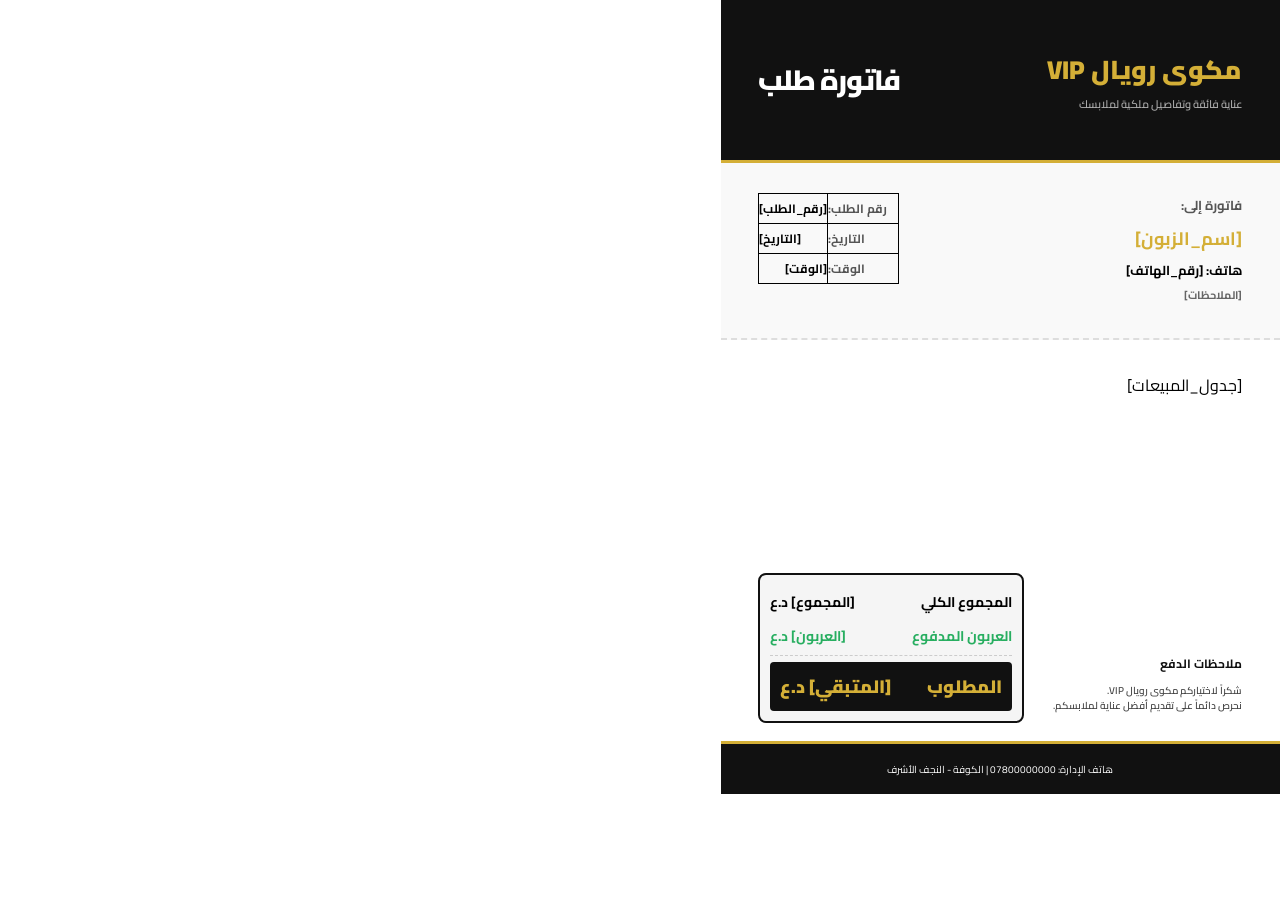
==== invoice_template.html @ bf303641 "Create invoice_template.html" ====
<!DOCTYPE html>
<html lang="ar" dir="rtl">
<head>
    <meta charset="UTF-8">
    <title>فاتورة رويال</title>
    <style>
        @import url('https://fonts.googleapis.com/css2?family=Cairo:wght@400;600;700;900&display=swap');
        
        /* إجبار الطابعة على مقاس A5 وإلغاء أي هوامش افتراضية */
        @page { size: 148mm 210mm; margin: 0; }
        
        body {
            font-family: 'Cairo', sans-serif;
            margin: 0; padding: 0;
            width: 148mm; height: 210mm;
            box-sizing: border-box;
            background-color: #fff;
            color: #000;
            -webkit-print-color-adjust: exact !important; 
            print-color-adjust: exact !important;
            overflow: hidden;
            display: flex;
            flex-direction: column;
        }

        /* الرأس الأسود الفخم (يطابق صورتك) */
        .top-header {
            background-color: #111;
            color: #fff;
            padding: 12mm 10mm;
            display: flex;
            justify-content: space-between;
            align-items: center;
            border-bottom: 3px solid #D4AF37;
        }

        .shop-info h1 { margin: 0; font-size: 26px; color: #D4AF37; font-weight: 900; }
        .shop-info p { margin: 0; font-size: 11px; color: #aaa; font-weight: 600; }
        
        .invoice-title {
            text-align: left;
        }
        .invoice-title h2 { margin: 0; font-size: 28px; font-weight: 900; letter-spacing: -1px; }

        /* منطقة المعلومات (رقم الطلب والزبون) */
        .info-section {
            padding: 8mm 10mm;
            display: flex;
            justify-content: space-between;
            background-color: #f9f9f9;
            border-bottom: 2px dashed #ddd;
        }

        .info-block { width: 48%; }
        .info-block h3 { margin: 0 0 5px 0; font-size: 13px; color: #555; }
        .info-block p { margin: 3px 0; font-size: 13px; font-weight: 700; }
        
        .info-table { border-collapse: collapse; font-size: 13px; font-weight: 700; }
        .info-table td { padding: 3px 0; }
        .info-table .lbl { color: #555; width: 70px; }

        /* جدول المبيعات */
        .items-section {
            flex: 1; /* يأخذ المساحة المتبقية لدفع الفوتر للأسفل */
            padding: 8mm 10mm;
        }

        /* هذا التنسيق سيؤثر على الجدول الذي نرسله من الجافاسكريبت */
        table { width: 100%; border-collapse: collapse; margin-bottom: 10px; border: 2px solid #000; }
        th { background-color: #111 !important; color: #D4AF37 !important; padding: 6px; font-size: 12px; }
        td { border: 1px solid #000; padding: 6px; font-size: 12px; font-weight: 700; }

        /* منطقة المجاميع والملاحظات */
        .bottom-section {
            padding: 5mm 10mm;
            display: flex;
            justify-content: space-between;
            align-items: flex-end;
        }

        .notes-box {
            width: 45%;
            font-size: 10px;
            color: #444;
            line-height: 1.5;
            font-weight: 600;
        }
        .notes-box h4 { margin: 0 0 5px 0; color: #111; font-size: 12px; }

        .totals-box {
            width: 50%;
            background: #f5f5f5;
            border: 2px solid #111;
            border-radius: 8px;
            padding: 10px;
        }
        .total-row {
            display: flex;
            justify-content: space-between;
            font-size: 14px;
            font-weight: 700;
            padding: 4px 0;
        }
        .total-row.deposit { color: #27ae60; border-bottom: 1px dashed #ccc; padding-bottom: 6px; margin-bottom: 6px; }
        .total-row.final {
            background-color: #111;
            color: #D4AF37;
            padding: 8px 10px;
            border-radius: 4px;
            font-size: 18px;
            font-weight: 900;
            margin-top: 5px;
        }

        /* التذييل السفلي الملاصق للورقة */
        .footer {
            background-color: #111;
            color: #fff;
            text-align: center;
            padding: 4mm 10mm;
            font-size: 10px;
            border-top: 3px solid #D4AF37;
        }
    </style>
</head>
<body>

    <div class="top-header">
        <div class="shop-info">
            <h1>مكوى رويال VIP</h1>
            <p>عناية فائقة وتفاصيل ملكية لملابسك</p>
        </div>
        <div class="invoice-title">
            <h2>فاتورة طلب</h2>
        </div>
    </div>

    <div class="info-section">
        <div class="info-block">
            <h3>فاتورة إلى:</h3>
            <p style="font-size: 18px; color: #D4AF37;">[اسم_الزبون]</p>
            <p>هاتف: <span dir="ltr">[رقم_الهاتف]</span></p>
            <p style="color: #666; font-size: 11px;">[الملاحظات]</p>
        </div>
        
        <div class="info-block" style="text-align: left;">
            <table class="info-table" style="margin-right: auto; width: auto; border: none;">
                <tr><td class="lbl">رقم الطلب:</td><td>[رقم_الطلب]</td></tr>
                <tr><td class="lbl">التاريخ:</td><td>[التاريخ]</td></tr>
                <tr><td class="lbl">الوقت:</td><td dir="ltr" style="text-align: right;">[الوقت]</td></tr>
            </table>
        </div>
    </div>

    <div class="items-section">
        [جدول_المبيعات]
    </div>

    <div class="bottom-section">
        <div class="notes-box">
            <h4>ملاحظات الدفع</h4>
            <p>شكراً لاختياركم مكوى رويال VIP.<br>نحرص دائماً على تقديم أفضل عناية لملابسكم.</p>
        </div>
        
        <div class="totals-box">
            <div class="total-row">
                <span>المجموع الكلي</span>
                <span>[المجموع] د.ع</span>
            </div>
            <div class="total-row deposit">
                <span>العربون المدفوع</span>
                <span>[العربون] د.ع</span>
            </div>
            <div class="total-row final">
                <span>المطلوب</span>
                <span>[المتبقي] د.ع</span>
            </div>
        </div>
    </div>

    <div class="footer">
        هاتف الإدارة: 07800000000 | الكوفة - النجف الأشرف
    </div>

</body>
</html>
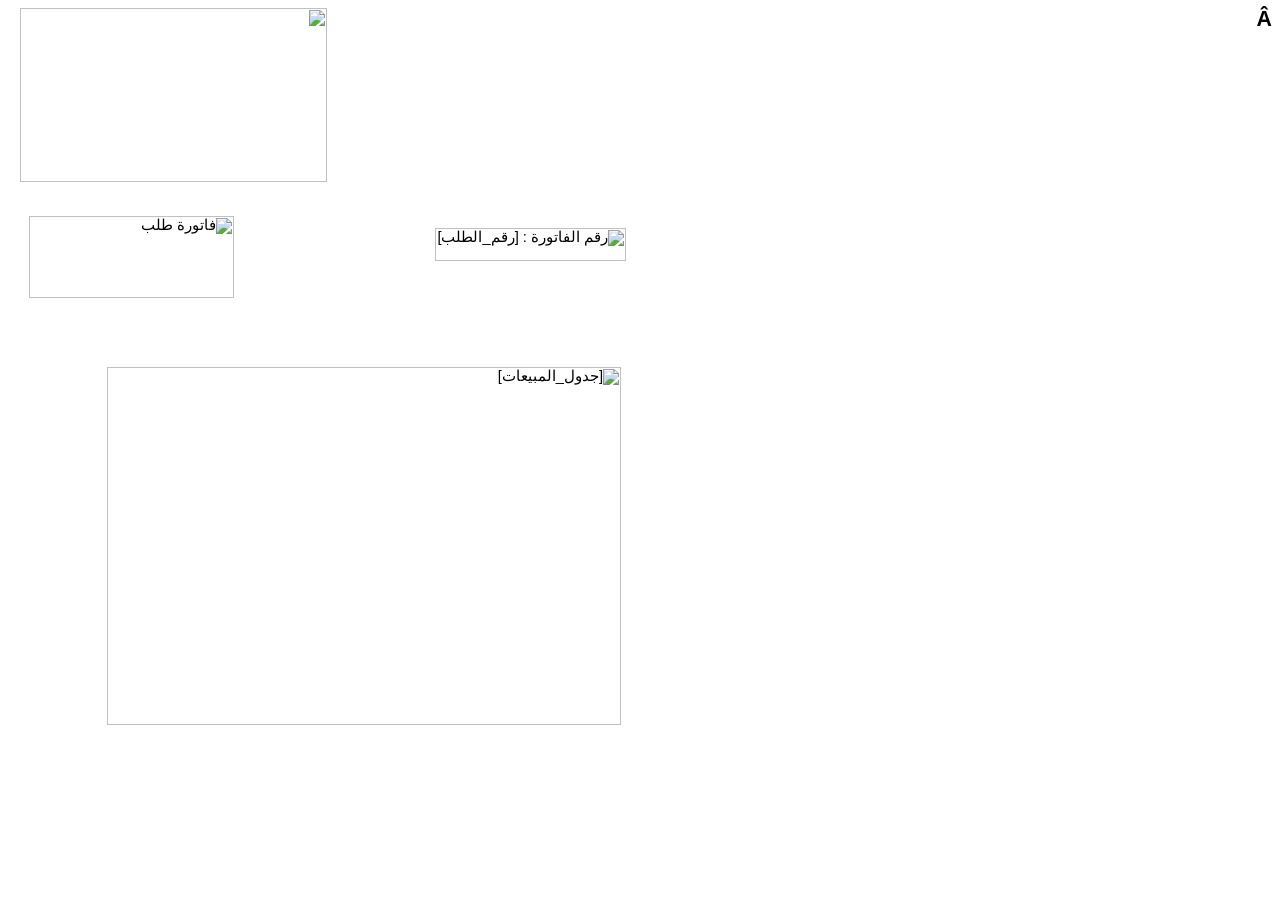
==== commit 7c6cb2cf: "Rename invoice_template.htm to invoice_template.html" ====
--- a/invoice_template.html
+++ b/invoice_template.html
@@ -1,186 +1,58 @@
-<!DOCTYPE html>
-<html lang="ar" dir="rtl">
-<head>
-    <meta charset="UTF-8">
-    <title>فاتورة رويال</title>
-    <style>
-        @import url('https://fonts.googleapis.com/css2?family=Cairo:wght@400;600;700;900&display=swap');
-        
-        /* إجبار الطابعة على مقاس A5 وإلغاء أي هوامش افتراضية */
-        @page { size: 148mm 210mm; margin: 0; }
-        
-        body {
-            font-family: 'Cairo', sans-serif;
-            margin: 0; padding: 0;
-            width: 148mm; height: 210mm;
-            box-sizing: border-box;
-            background-color: #fff;
-            color: #000;
-            -webkit-print-color-adjust: exact !important; 
-            print-color-adjust: exact !important;
-            overflow: hidden;
-            display: flex;
-            flex-direction: column;
-        }
-
-        /* الرأس الأسود الفخم (يطابق صورتك) */
-        .top-header {
-            background-color: #111;
-            color: #fff;
-            padding: 12mm 10mm;
-            display: flex;
-            justify-content: space-between;
-            align-items: center;
-            border-bottom: 3px solid #D4AF37;
-        }
-
-        .shop-info h1 { margin: 0; font-size: 26px; color: #D4AF37; font-weight: 900; }
-        .shop-info p { margin: 0; font-size: 11px; color: #aaa; font-weight: 600; }
-        
-        .invoice-title {
-            text-align: left;
-        }
-        .invoice-title h2 { margin: 0; font-size: 28px; font-weight: 900; letter-spacing: -1px; }
-
-        /* منطقة المعلومات (رقم الطلب والزبون) */
-        .info-section {
-            padding: 8mm 10mm;
-            display: flex;
-            justify-content: space-between;
-            background-color: #f9f9f9;
-            border-bottom: 2px dashed #ddd;
-        }
-
-        .info-block { width: 48%; }
-        .info-block h3 { margin: 0 0 5px 0; font-size: 13px; color: #555; }
-        .info-block p { margin: 3px 0; font-size: 13px; font-weight: 700; }
-        
-        .info-table { border-collapse: collapse; font-size: 13px; font-weight: 700; }
-        .info-table td { padding: 3px 0; }
-        .info-table .lbl { color: #555; width: 70px; }
-
-        /* جدول المبيعات */
-        .items-section {
-            flex: 1; /* يأخذ المساحة المتبقية لدفع الفوتر للأسفل */
-            padding: 8mm 10mm;
-        }
-
-        /* هذا التنسيق سيؤثر على الجدول الذي نرسله من الجافاسكريبت */
-        table { width: 100%; border-collapse: collapse; margin-bottom: 10px; border: 2px solid #000; }
-        th { background-color: #111 !important; color: #D4AF37 !important; padding: 6px; font-size: 12px; }
-        td { border: 1px solid #000; padding: 6px; font-size: 12px; font-weight: 700; }
-
-        /* منطقة المجاميع والملاحظات */
-        .bottom-section {
-            padding: 5mm 10mm;
-            display: flex;
-            justify-content: space-between;
-            align-items: flex-end;
-        }
-
-        .notes-box {
-            width: 45%;
-            font-size: 10px;
-            color: #444;
-            line-height: 1.5;
-            font-weight: 600;
-        }
-        .notes-box h4 { margin: 0 0 5px 0; color: #111; font-size: 12px; }
-
-        .totals-box {
-            width: 50%;
-            background: #f5f5f5;
-            border: 2px solid #111;
-            border-radius: 8px;
-            padding: 10px;
-        }
-        .total-row {
-            display: flex;
-            justify-content: space-between;
-            font-size: 14px;
-            font-weight: 700;
-            padding: 4px 0;
-        }
-        .total-row.deposit { color: #27ae60; border-bottom: 1px dashed #ccc; padding-bottom: 6px; margin-bottom: 6px; }
-        .total-row.final {
-            background-color: #111;
-            color: #D4AF37;
-            padding: 8px 10px;
-            border-radius: 4px;
-            font-size: 18px;
-            font-weight: 900;
-            margin-top: 5px;
-        }
-
-        /* التذييل السفلي الملاصق للورقة */
-        .footer {
-            background-color: #111;
-            color: #fff;
-            text-align: center;
-            padding: 4mm 10mm;
-            font-size: 10px;
-            border-top: 3px solid #D4AF37;
-        }
-    </style>
-</head>
-<body>
-
-    <div class="top-header">
-        <div class="shop-info">
-            <h1>مكوى رويال VIP</h1>
-            <p>عناية فائقة وتفاصيل ملكية لملابسك</p>
-        </div>
-        <div class="invoice-title">
-            <h2>فاتورة طلب</h2>
-        </div>
-    </div>
-
-    <div class="info-section">
-        <div class="info-block">
-            <h3>فاتورة إلى:</h3>
-            <p style="font-size: 18px; color: #D4AF37;">[اسم_الزبون]</p>
-            <p>هاتف: <span dir="ltr">[رقم_الهاتف]</span></p>
-            <p style="color: #666; font-size: 11px;">[الملاحظات]</p>
-        </div>
-        
-        <div class="info-block" style="text-align: left;">
-            <table class="info-table" style="margin-right: auto; width: auto; border: none;">
-                <tr><td class="lbl">رقم الطلب:</td><td>[رقم_الطلب]</td></tr>
-                <tr><td class="lbl">التاريخ:</td><td>[التاريخ]</td></tr>
-                <tr><td class="lbl">الوقت:</td><td dir="ltr" style="text-align: right;">[الوقت]</td></tr>
-            </table>
-        </div>
-    </div>
-
-    <div class="items-section">
-        [جدول_المبيعات]
-    </div>
-
-    <div class="bottom-section">
-        <div class="notes-box">
-            <h4>ملاحظات الدفع</h4>
-            <p>شكراً لاختياركم مكوى رويال VIP.<br>نحرص دائماً على تقديم أفضل عناية لملابسكم.</p>
-        </div>
-        
-        <div class="totals-box">
-            <div class="total-row">
-                <span>المجموع الكلي</span>
-                <span>[المجموع] د.ع</span>
-            </div>
-            <div class="total-row deposit">
-                <span>العربون المدفوع</span>
-                <span>[العربون] د.ع</span>
-            </div>
-            <div class="total-row final">
-                <span>المطلوب</span>
-                <span>[المتبقي] د.ع</span>
-            </div>
-        </div>
-    </div>
-
-    <div class="footer">
-        هاتف الإدارة: 07800000000 | الكوفة - النجف الأشرف
-    </div>
-
-</body>
-</html>
+<html>
+
+<head>
+<meta http-equiv=Content-Type content="text/html; charset=windows-1252">
+<meta name=Generator content="Microsoft Word 15 (filtered)">
+<style>
+<!--
+ /* Font Definitions */
+ @font-face
+	{font-family:"Cambria Math";
+	panose-1:2 4 5 3 5 4 6 3 2 4;}
+@font-face
+	{font-family:Aptos;}
+ /* Style Definitions */
+ p.MsoNormal, li.MsoNormal, div.MsoNormal
+	{margin-top:0cm;
+	margin-right:0cm;
+	margin-bottom:8.0pt;
+	margin-left:0cm;
+	line-height:107%;
+	font-size:11.0pt;
+	font-family:"Aptos",sans-serif;}
+.MsoPapDefault
+	{margin-bottom:8.0pt;
+	line-height:107%;}
+@page WordSection1
+	{size:419.55pt 595.3pt;
+	margin:36.0pt 36.0pt 36.0pt 36.0pt;}
+div.WordSection1
+	{page:WordSection1;}
+-->
+</style>
+
+</head>
+
+<body lang=EN-US style='word-wrap:break-word'>
+
+<div class=WordSection1>
+
+<p class=MsoNormal dir=RTL style='text-align:right;direction:rtl;unicode-bidi:
+embed'><span style='position:absolute;z-index:251664384;left:0px;margin-left:
+-21px;margin-top:359px;width:642px;height:448px'><img width=514 height=358
+src="A5_files/image001.png" alt="[&#1580;&#1583;&#1608;&#1604;_&#1575;&#1604;&#1605;&#1576;&#1610;&#1593;&#1575;&#1578;]"></span><span
+style='position:absolute;z-index:251663360;left:0px;margin-left:387px;
+margin-top:220px;width:239px;height:41px'><img width=191 height=33
+src="A5_files/image002.png" alt="&#1585;&#1602;&#1605; &#1575;&#1604;&#1601;&#1575;&#1578;&#1608;&#1585;&#1577; : [&#1585;&#1602;&#1605;_&#1575;&#1604;&#1591;&#1604;&#1576;]"></span><span
+style='position:absolute;z-index:251677696;left:0px;margin-left:-22px;
+margin-top:208px;width:256px;height:102px'><img width=205 height=82
+src="A5_files/image003.png" alt="&#1601;&#1575;&#1578;&#1608;&#1585;&#1577; &#1591;&#1604;&#1576;"></span><img
+width=307 height=174 src="A5_files/image004.png" align=left hspace=12><span
+dir=RTL></span><b><span style='font-size:16.0pt;line-height:107%;font-family:
+"Arial",sans-serif'><span dir=RTL></span> </span></b></p>
+
+</div>
+
+</body>
+
+</html>
